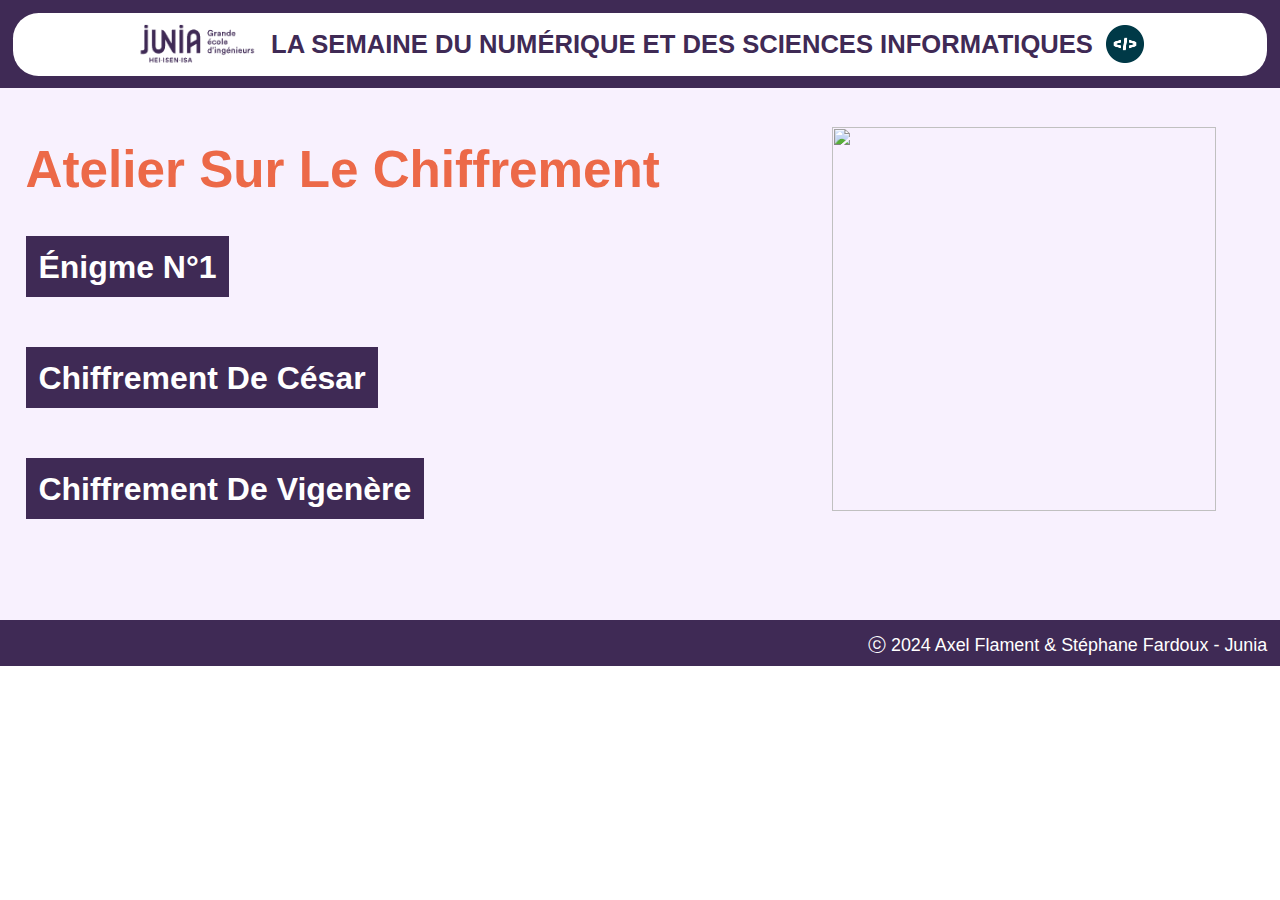
==== www/index.html @ 1bdc3c08 "Init github" ====
<html lang="fr-FR">
<head>
<meta http-equiv="Content-Type" content="text/html; charset=UTF-8">
<meta name="viewport" content="width=device-width, initial-scale=1">
<link rel="icon" href="https://www.junia.com/wp-content/uploads/2022/07/cropped-favicon-32x32.png" sizes="32x32">
<link rel="icon" href="https://www.junia.com/wp-content/uploads/2022/07/cropped-favicon-192x192.png" sizes="192x192">
<link rel="apple-touch-icon" href="https://www.junia.com/wp-content/uploads/2022/07/cropped-favicon-180x180.png">
<meta name="msapplication-TileImage" content="https://www.junia.com/wp-content/uploads/2022/07/cropped-favicon-270x270.png">
<title>JUNIA - Semaine NSI</title>
<link href="style.css" rel="stylesheet" />
<script src="script.js"></script>
</head>
<body>
<div w3-include-html="header.html"></div>
<div class="bglight">
<img src="nsi_design.svg" class="designins" />
<thetitle>Atelier sur le chiffrement</thetitle>
<a href="pageenigme1.html"><box>énigme n°1</box></a>
<br /><br /><br />
<a href="pagecesar.html"><box>chiffrement de César</box></a>
<br /><br /><br />
<a href="pagevigenere.html"><box>chiffrement de Vigenère</box></a>
<br /><br /><br />
</div>
<div w3-include-html="footer.html"></div>
</body>
</html>
---- www/style.css ----
body{background-color:#ffffff;margin:0em;padding:0em;font-size:2.5vw;font-family:"Rubik",sans-serif;color:#3F2A55;font-weight:400;}
h1{margin:0vw;padding:0.3vw;background-color:#ffffff;text-align:center; border-radius:2vw;text-transform:uppercase;font-size:2.0vw;color:#3F2A55;font-weight:900;}
.h1span{display:inline-block;vertical-align:middle;line-height:normal;}
.imgjunia{width:10vw;}
.imgnsi{width:3vw;margin-left:1vw;}
.imgwikipedia{display:inline-block;vertical-align:middle;width:15vw;margin-left:1vw;}
.imgcesar1{width:30vw;margin-top:3vw;margin-left:3vw;margin-right:3vw;}
.imgpgmcesar{width:60vw;margin-top:1.5vw;margin-left:3vw;margin-bottom:1.5vw;}
.imgcopilot{display:inline-block;vertical-align:middle;width:30vw;margin-left:1vw;}
.imganalysefrequentielle{width:90vw;margin-top:1.5vw;margin-left:3vw;margin-bottom:1.5vw;}
hr{border:0.1em solid #FEF2EE; width:90%;}
.title{font-size:4.0vw;font-weight:800;text-transform:capitalize;}
.imgwait1{width:21vw;margin-top:3vw;margin-right:10vw;}
.vmiddle{vertical-align: middle;}
.center{text-align:center;}
.justify{text-align: justify;}
.right{float:right;}
.bgdark{background-color:#3F2A55;color:#ffffff;padding:1vw;margin:0vw;}
.bglight{background-color:#F8F1FE;color:#3F2A55;padding:1vw;margin:0vw;}
.bgwhite{background-color:#ffffff;color:#3F2A55;padding:1vw;margin:0vw;}
.surligne{color:#EC6948;}
.big3{font-size:3vw;font-weight:800;}
.big4{font-size:4vw;font-weight:800;}
.designins{aspect-ratio:1;float:right;margin-right:4vw;width:30vw;}
spacetop{margin:4em;}
spacebottom{padding-bottom:4em;}
box{background-color:#3F2A55;color:#ffffff;padding:1vw;margin:1vw;text-transform:capitalize;font-weight:700;}
a:link {text-decoration: none;}
a:visited {text-decoration: none;}
a:hover {text-decoration: none;}
a:active {text-decoration: none;}
.bottom{background-color:#3F2A55;color:#ffffff;padding:1vw;margin:0vw;font-size:1.4vw;}
button{font-size:2.4vw;font-weight:800;border-radius:1vw;padding-left:1.5vw;padding-right:1.5vw;text-transform:capitalize;}
.textbox{font-size:2.4vw;font-weight:800;border-radius:2vw;padding-left:1.5vw;padding-right:1.5vw;text-transform:capitalize;}
label{font-size:2.4vw;font-weight:800;}
.form{padding-left:2vw;padding-bottom:2vw;}
.headform{padding-bottom:1vw;}
.small{vertical-align:-0.3vw;font-size:2vw;}
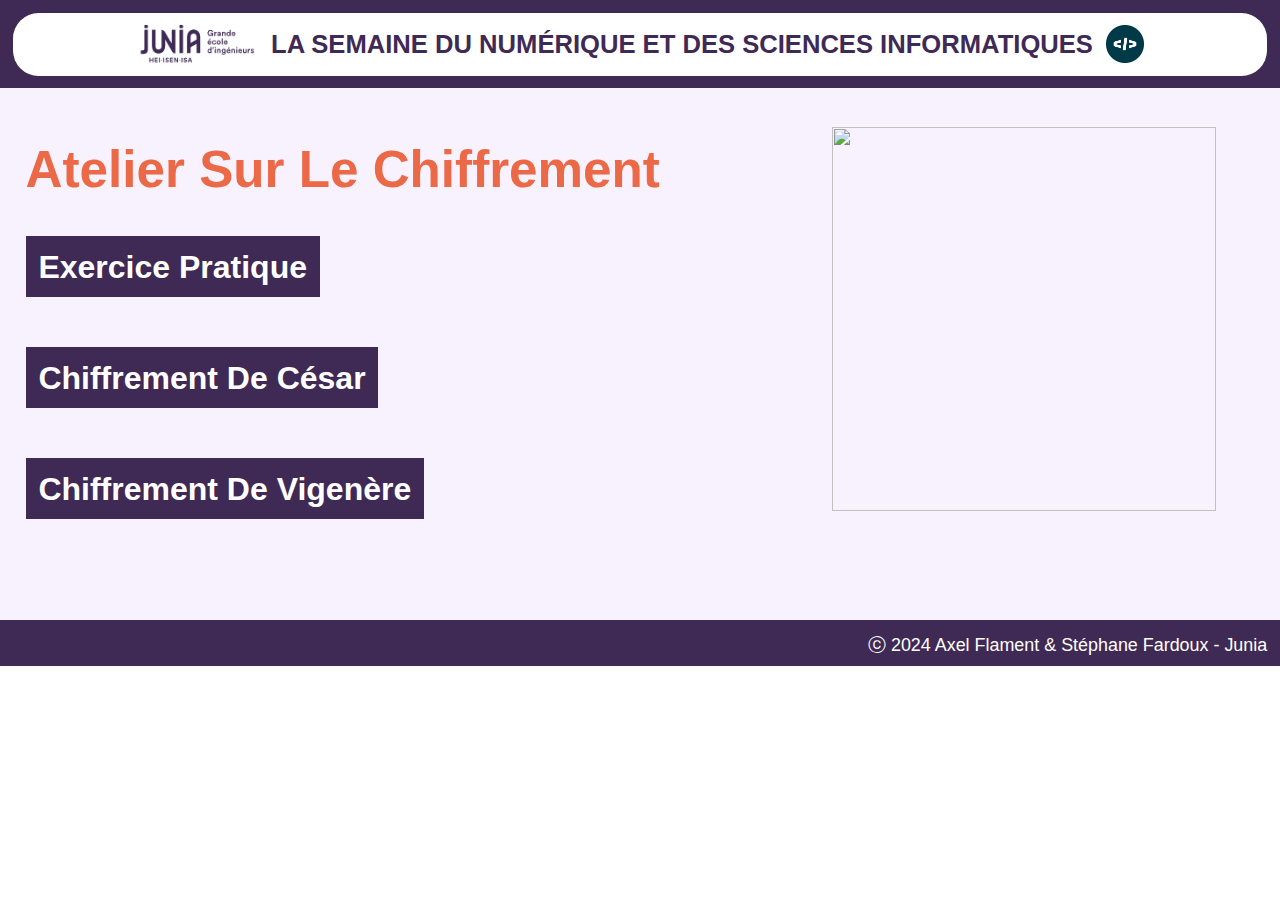
==== commit ca1516d7: "tuning" ====
--- a/www/index.html
+++ b/www/index.html
@@ -1,27 +1,38 @@
 <html lang="fr-FR">
+
 <head>
-<meta http-equiv="Content-Type" content="text/html; charset=UTF-8">
-<meta name="viewport" content="width=device-width, initial-scale=1">
-<link rel="icon" href="https://www.junia.com/wp-content/uploads/2022/07/cropped-favicon-32x32.png" sizes="32x32">
-<link rel="icon" href="https://www.junia.com/wp-content/uploads/2022/07/cropped-favicon-192x192.png" sizes="192x192">
-<link rel="apple-touch-icon" href="https://www.junia.com/wp-content/uploads/2022/07/cropped-favicon-180x180.png">
-<meta name="msapplication-TileImage" content="https://www.junia.com/wp-content/uploads/2022/07/cropped-favicon-270x270.png">
-<title>JUNIA - Semaine NSI</title>
-<link href="style.css" rel="stylesheet" />
-<script src="script.js"></script>
+    <meta http-equiv="Content-Type" content="text/html; charset=UTF-8">
+    <meta name="viewport" content="width=device-width, initial-scale=1">
+    <link rel="icon" href="https://www.junia.com/wp-content/uploads/2022/07/cropped-favicon-32x32.png" sizes="32x32">
+    <link rel="icon" href="https://www.junia.com/wp-content/uploads/2022/07/cropped-favicon-192x192.png"
+        sizes="192x192">
+    <link rel="apple-touch-icon" href="https://www.junia.com/wp-content/uploads/2022/07/cropped-favicon-180x180.png">
+    <meta name="msapplication-TileImage"
+        content="https://www.junia.com/wp-content/uploads/2022/07/cropped-favicon-270x270.png">
+    <title>JUNIA - Semaine NSI</title>
+    <link href="style.css" rel="stylesheet" />
+    <script src="script.js"></script>
 </head>
+
 <body>
-<div w3-include-html="header.html"></div>
-<div class="bglight">
-<img src="nsi_design.svg" class="designins" />
-<thetitle>Atelier sur le chiffrement</thetitle>
-<a href="pageenigme1.html"><box>énigme n°1</box></a>
-<br /><br /><br />
-<a href="pagecesar.html"><box>chiffrement de César</box></a>
-<br /><br /><br />
-<a href="pagevigenere.html"><box>chiffrement de Vigenère</box></a>
-<br /><br /><br />
-</div>
-<div w3-include-html="footer.html"></div>
+    <div w3-include-html="header.html"></div>
+    <div class="bglight">
+        <img src="nsi_design.svg" class="designins" />
+        <thetitle>Atelier sur le chiffrement</thetitle>
+        <a href="pageenigme1.html">
+            <box>Exercice pratique</box>
+        </a>
+        <br /><br /><br />
+        <a href="pagecesar.html">
+            <box>chiffrement de César</box>
+        </a>
+        <br /><br /><br />
+        <a href="pagevigenere.html">
+            <box>chiffrement de Vigenère</box>
+        </a>
+        <br /><br /><br />
+    </div>
+    <div w3-include-html="footer.html"></div>
 </body>
+
 </html>--- a/www/style.css
+++ b/www/style.css
@@ -1,39 +1,241 @@
-body{background-color:#ffffff;margin:0em;padding:0em;font-size:2.5vw;font-family:"Rubik",sans-serif;color:#3F2A55;font-weight:400;}
-h1{margin:0vw;padding:0.3vw;background-color:#ffffff;text-align:center; border-radius:2vw;text-transform:uppercase;font-size:2.0vw;color:#3F2A55;font-weight:900;}
-.h1span{display:inline-block;vertical-align:middle;line-height:normal;}
-.imgjunia{width:10vw;}
-.imgnsi{width:3vw;margin-left:1vw;}
-.imgwikipedia{display:inline-block;vertical-align:middle;width:15vw;margin-left:1vw;}
-.imgcesar1{width:30vw;margin-top:3vw;margin-left:3vw;margin-right:3vw;}
-.imgpgmcesar{width:60vw;margin-top:1.5vw;margin-left:3vw;margin-bottom:1.5vw;}
-.imgcopilot{display:inline-block;vertical-align:middle;width:30vw;margin-left:1vw;}
-.imganalysefrequentielle{width:90vw;margin-top:1.5vw;margin-left:3vw;margin-bottom:1.5vw;}
-hr{border:0.1em solid #FEF2EE; width:90%;}
-.title{font-size:4.0vw;font-weight:800;text-transform:capitalize;}
-.imgwait1{width:21vw;margin-top:3vw;margin-right:10vw;}
-.vmiddle{vertical-align: middle;}
-.center{text-align:center;}
-.justify{text-align: justify;}
-.right{float:right;}
-.bgdark{background-color:#3F2A55;color:#ffffff;padding:1vw;margin:0vw;}
-.bglight{background-color:#F8F1FE;color:#3F2A55;padding:1vw;margin:0vw;}
-.bgwhite{background-color:#ffffff;color:#3F2A55;padding:1vw;margin:0vw;}
-.surligne{color:#EC6948;}
-.big3{font-size:3vw;font-weight:800;}
-.big4{font-size:4vw;font-weight:800;}
-.designins{aspect-ratio:1;float:right;margin-right:4vw;width:30vw;}
-spacetop{margin:4em;}
-spacebottom{padding-bottom:4em;}
-box{background-color:#3F2A55;color:#ffffff;padding:1vw;margin:1vw;text-transform:capitalize;font-weight:700;}
-a:link {text-decoration: none;}
-a:visited {text-decoration: none;}
-a:hover {text-decoration: none;}
-a:active {text-decoration: none;}
-.bottom{background-color:#3F2A55;color:#ffffff;padding:1vw;margin:0vw;font-size:1.4vw;}
-button{font-size:2.4vw;font-weight:800;border-radius:1vw;padding-left:1.5vw;padding-right:1.5vw;text-transform:capitalize;}
-.textbox{font-size:2.4vw;font-weight:800;border-radius:2vw;padding-left:1.5vw;padding-right:1.5vw;text-transform:capitalize;}
-label{font-size:2.4vw;font-weight:800;}
-.form{padding-left:2vw;padding-bottom:2vw;}
-.headform{padding-bottom:1vw;}
-.small{vertical-align:-0.3vw;font-size:2vw;}
-
+body {
+    background-color: #ffffff;
+    margin: 0em;
+    padding: 0em;
+    font-size: 2.5vw;
+    font-family: "Rubik", sans-serif;
+    color: #3F2A55;
+    font-weight: 400;
+}
+
+h1 {
+    margin: 0vw;
+    padding: 0.3vw;
+    background-color: #ffffff;
+    text-align: center;
+    border-radius: 2vw;
+    text-transform: uppercase;
+    font-size: 2.0vw;
+    color: #3F2A55;
+    font-weight: 900;
+}
+
+.h1span {
+    display: inline-block;
+    vertical-align: middle;
+    line-height: normal;
+}
+
+.imgjunia {
+    width: 10vw;
+}
+
+.imgnsi {
+    width: 3vw;
+    margin-left: 1vw;
+}
+
+.imgwikipedia {
+    display: inline-block;
+    vertical-align: middle;
+    width: 15vw;
+    margin-left: 1vw;
+}
+
+.imgcesar1 {
+    width: 30vw;
+    margin-top: 3vw;
+    margin-left: 3vw;
+    margin-right: 3vw;
+}
+
+.imgpgmcesar {
+    width: 60vw;
+    margin-top: 1.5vw;
+    margin-left: 3vw;
+    margin-bottom: 1.5vw;
+}
+
+.imgcopilot {
+    display: inline-block;
+    vertical-align: middle;
+    width: 30vw;
+    margin-left: 1vw;
+}
+
+.imganalysefrequentielle {
+    width: 90vw;
+    margin-top: 1.5vw;
+    margin-left: 3vw;
+    margin-bottom: 1.5vw;
+}
+
+hr {
+    border: 0.1em solid #FEF2EE;
+    width: 90%;
+}
+
+.title {
+    font-size: 4.0vw;
+    font-weight: 800;
+    text-transform: capitalize;
+}
+
+.imgwait1 {
+    width: 21vw;
+    margin-top: 3vw;
+    margin-right: 10vw;
+}
+
+.vmiddle {
+    vertical-align: middle;
+}
+
+.center {
+    text-align: center;
+}
+
+.justify {
+    text-align: justify;
+    text-indent: 4ch;
+}
+
+.right {
+    float: right;
+}
+
+.bgdark {
+    background-color: #3F2A55;
+    color: #ffffff;
+    padding: 1vw;
+    margin: 0vw;
+}
+
+.bglight {
+    background-color: #F8F1FE;
+    color: #3F2A55;
+    padding: 1vw;
+    margin: 0vw;
+}
+
+.bgwhite {
+    background-color: #ffffff;
+    color: #3F2A55;
+    padding: 1vw;
+    margin: 0vw;
+}
+
+.surligne {
+    color: #EC6948;
+}
+
+.big3 {
+    font-size: 3vw;
+    font-weight: 800;
+}
+
+.big4 {
+    font-size: 4vw;
+    font-weight: 800;
+}
+
+.designins {
+    aspect-ratio: 1;
+    float: right;
+    margin-right: 4vw;
+    width: 30vw;
+}
+
+spacetop {
+    margin: 4em;
+}
+
+spacebottom {
+    padding-bottom: 4em;
+}
+
+box {
+    background-color: #3F2A55;
+    color: #ffffff;
+    padding: 1vw;
+    margin: 1vw;
+    text-transform: capitalize;
+    font-weight: 700;
+}
+
+a:link {
+    text-decoration: none;
+}
+
+a:visited {
+    text-decoration: none;
+}
+
+a:hover {
+    text-decoration: none;
+}
+
+a:active {
+    text-decoration: none;
+}
+
+.bottom {
+    background-color: #3F2A55;
+    color: #ffffff;
+    padding: 1vw;
+    margin: 0vw;
+    font-size: 1.4vw;
+}
+
+button {
+    font-size: 2.4vw;
+    font-weight: 800;
+    border-radius: 1vw;
+    padding-left: 1.5vw;
+    padding-right: 1.5vw;
+    text-transform: capitalize;
+}
+
+.textbox {
+    font-size: 2.4vw;
+    font-weight: 800;
+    border-radius: 2vw;
+    padding-left: 1.5vw;
+    padding-right: 1.5vw;
+}
+
+label {
+    font-size: 2.4vw;
+    font-weight: 800;
+}
+
+.form {
+    padding-left: 2vw;
+    padding-bottom: 2vw;
+}
+
+.headform {
+    padding-bottom: 1vw;
+}
+
+.small {
+    vertical-align: -0.3vw;
+    font-size: 2vw;
+}
+
+textarea {
+    font-size: 2.4vw;
+    font-weight: 800;
+    border-color: #EC6948;
+    border-radius: 1vw;
+    border-width: 0.5vw;
+}
+
+ul {
+    margin-top: 1vw;
+    margin-bottom: -2vw;
+    margin-left: 10vw;
+    list-style-type: square;
+    text-indent: 0vw;
+    line-height: 3.5vw;
+}